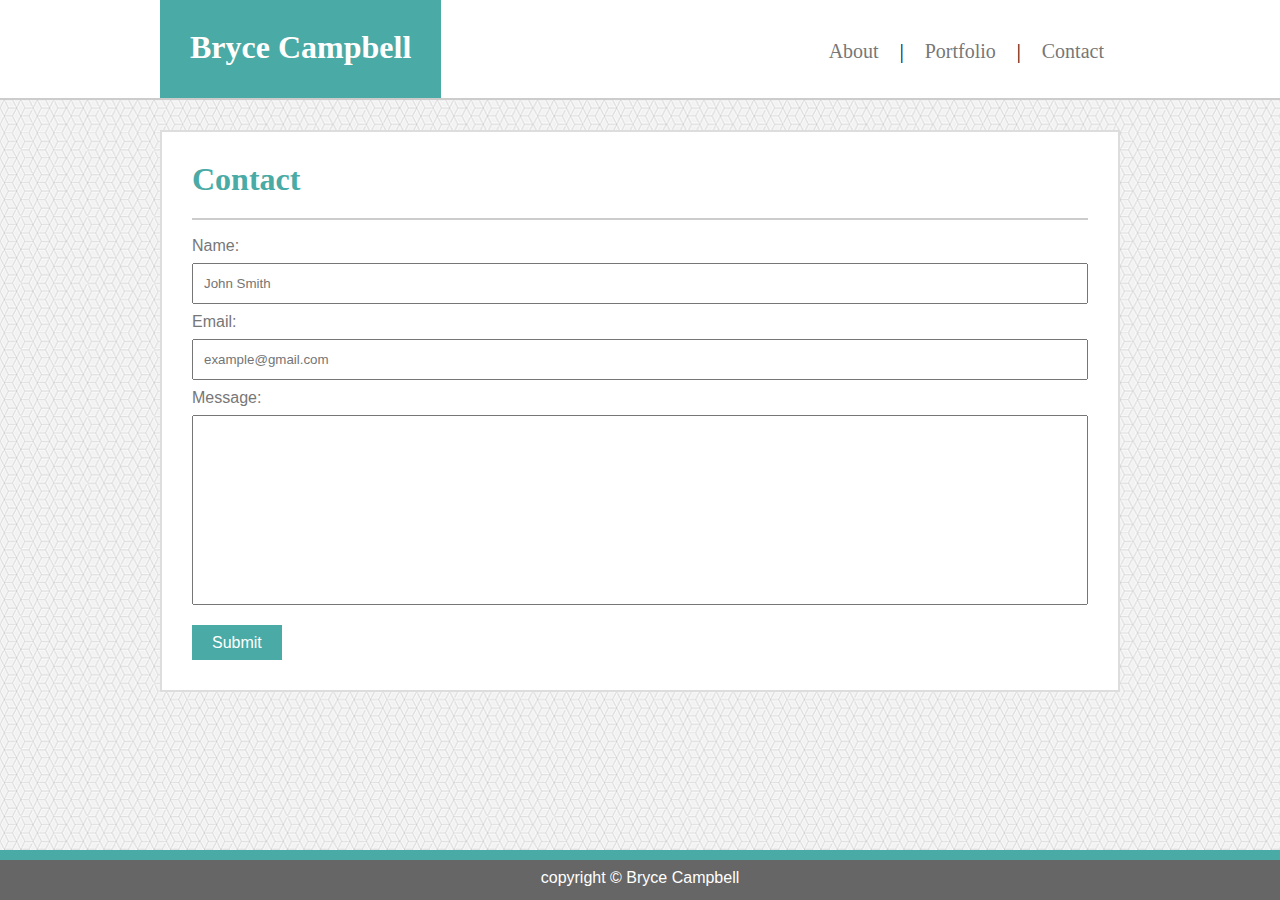
==== contact.html @ eefb478e "initial push" ====
<!DOCTYPE html>
<html lang="en">

<head>
    <meta charset="UTF-8">
    <meta name="viewport" content="width=device-width, initial-scale=1.0">
    <meta http-equiv="X-UA-Compatible" content="ie=edge">
    <title>Basic Portfolio</title>
    <link rel="stylesheet" type="text/css" href="assets/css/style.css">
</head>

<body>
    <header>
        <div class="header">
            <div id="nameLogo">
                <h1>Bryce Campbell</h1>
            </div>
                <nav>
                    <a href="index.html">About</a> |
                    <a href="portfolio.html"> Portfolio</a> |
                    <a href="contact.html"> Contact</a>
                </nav>
        </div>
    </header>
    <section>
        <div class="container">
            <div class="content-header">
                <h1>Contact</h1>
            </div>
            <hr>
            <form>
                Name: <br>
                <input type="text" name="fullname" placeholder="John Smith">
                <br>
                Email: <br>
                <input type="email" name="email" placeholder="example@gmail.com">
                Message: <br>
                <input type="text" name="message" id="message">
                <br>
                <button type="submit" name="submit">Submit</button>
            </form>
        </div>
    </section>
    <footer>copyright © Bryce Campbell</footer>
</body>
</html>
---- assets/css/style.css ----
* {
    box-sizing: border-box;
    line-height: 35px;
}
body {
    width: 100%;
    background: url(../images/background_pattern.png);
    margin: auto;
}
h1 {
    font-family: 'Georgia', Times, Times New Roman, serif;
}
h2 {
    font-family: 'Arial', 'Helvetica Neue', Helvetica, sans-serif;
}
p {
    font-family:'Arial', 'Helvetica Neue', Helvetica, sans-serif;
    color: #777777;
    margin-top: 0px;
}
header {
    width: 100%;
    height: 100px;
    background-color: #ffffff;
    border-bottom: 2px solid #cccccc;
}

.header {
    height: 100px;  
    width: 960px;
    margin: auto;
}
#nameLogo {
    background-color: #4aaaa5;
    float: left;
    color: #ffffff;
    height: 100%;
    border-bottom: 2px solid #cccccc;  
}
#nameLogo h1 {
    margin: 30px;
}

nav {
    float: right;
    margin: 20px 0px 20px 0px;
    font-size: 20px;
}
a {
    display: inline-block;
    padding: 14px 16px;
    text-decoration: none;
    color: #777777;
}
a:hover {
    background-color: #4aaaa5;
    color: #ffffff;
}

section {
    width: 100%;
    height: 500px;
}
.content-header {
    color: #4aaaa5;
    margin-left: 30px;
    margin-top: 30px;
}
hr { 
    margin-left: 30px;
    margin-right: 30px;
    border-style: solid;
    border-width: 1px;
    color: #cccccc
  } 
.main-content {
    overflow: auto;
    margin: 38px 30px 0px 30px;
}
#content2 {
    overflow: auto;
    margin: 30px 30px 0px 30px;
    align-content: left;
}
.container {
    margin: auto;
    width: 960px;
    margin-top: 30px;
    background-color: #ffffff;
    border: 2px solid #dddddd;
}
#home-img {
    width: 260px;
    height: 200px;
    float: left;
    margin: 30px 30px 0px 30px;
}
#home-img:hover {
    transform: scale(1.1);
}
.paragraph {
    width: 100%;
    clear: both;
    overflow: auto;
    padding: 0px 30px 30px 30px;
}
form {
    margin: 0px 30px 30px 30px;
    font-family:'Arial', 'Helvetica Neue', Helvetica, sans-serif;
    color: #777777;
}
input {
     width: 100%;
     padding-left: 10px;
     color: #777777;
 }
#message {
    padding-bottom: 150px;
    color: #777777;    
}
button {
    background-color: #4aaaa5;
    color: white;
    cursor: pointer;
    border: none;
    font-size: 16px;
    padding: 0px 20px 0px 20px;
    margin-top: 20px;
}
.gallery-item {
    width: 280px;
    height: 240px;
    float: left;
    margin-right: 30px;
}
.gallery-item:hover {
    transform: scale(1.1);
}
.gallery-img {
    width: 100%;
    height: 200px;
}
.img-label {
    background: #4aaaa5;
    color: #ffffff;
    text-align: center;
    height: 2em;
    position: relative;
    bottom: 50px;
}
.clear-fix {
    clear: both;
}
.spacer {
    width: 100%;
    height: 450px;
}
.invisible-scrollbar::-webkit-scrollbar {
    display: none;
}
footer {
    font-family: 'Arial', 'Helvetica Neue', Helvetica, sans-serif;
    position: fixed;
    left: 0;
    bottom: 0;
    width: 100%;
    background-color: #666666;
    color: #ffffff;
    text-align: center;
    height: 50px;
    border-top: 10px solid #4aaaa5;
}
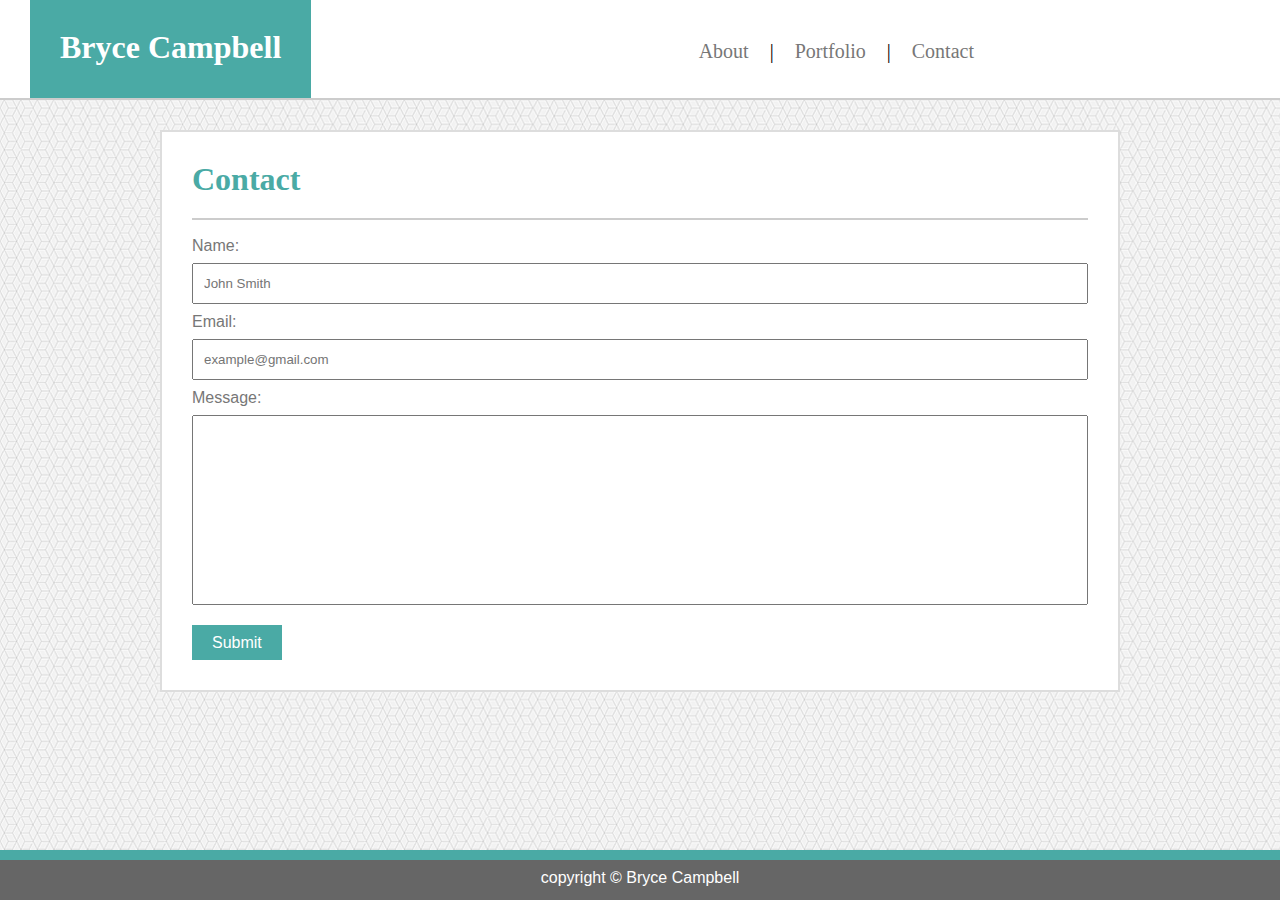
==== commit 3cf09b05: "updating portfolio page with projects" ====
--- a/contact.html
+++ b/contact.html
@@ -9,7 +9,7 @@
     <link rel="stylesheet" type="text/css" href="assets/css/style.css">
 </head>
 
-<body>
+<body class="invisible-scrollbar">
     <header>
         <div class="header">
             <div id="nameLogo">
--- a/assets/css/style.css
+++ b/assets/css/style.css
@@ -28,7 +28,7 @@
 .header {
     height: 100px;  
     width: 960px;
-    margin: auto;
+    margin-left: 30px;
 }
 #nameLogo {
     background-color: #4aaaa5;
@@ -52,7 +52,7 @@
     text-decoration: none;
     color: #777777;
 }
-a:hover {
+nav a:hover {
     background-color: #4aaaa5;
     color: #ffffff;
 }
@@ -86,6 +86,7 @@
     margin: auto;
     width: 960px;
     margin-top: 30px;
+    margin-bottom: 100px;
     background-color: #ffffff;
     border: 2px solid #dddddd;
 }
@@ -127,29 +128,29 @@
     padding: 0px 20px 0px 20px;
     margin-top: 20px;
 }
-.gallery-item {
-    width: 280px;
-    height: 240px;
+
+.img-container {
     float: left;
-    margin-right: 30px;
-}
-.gallery-item:hover {
-    transform: scale(1.1);
-}
-.gallery-img {
-    width: 100%;
-    height: 200px;
-}
+    width: 45%;
+    margin-left: 30px;
+    height: 250px;
+
+  }
+  .img-container img {
+      border: 3px solid #4aaaa5;
+  }
+  .clearfix::after {
+    content: "";
+    clear: both;
+    display: table;
+  }
 .img-label {
     background: #4aaaa5;
     color: #ffffff;
     text-align: center;
-    height: 2em;
     position: relative;
-    bottom: 50px;
-}
-.clear-fix {
-    clear: both;
+    bottom: 65px;
+    font-family: 'Arial', 'Helvetica Neue', Helvetica, sans-serif;
 }
 .spacer {
     width: 100%;
@@ -169,4 +170,82 @@
     text-align: center;
     height: 50px;
     border-top: 10px solid #4aaaa5;
-}+}
+
+/*===================media query========================*/
+
+@media screen and (max-width: 980px) {
+    header {
+        width: 100%;
+    }
+    .header {
+        width: 90%;
+    }
+    .container {
+        width: 90%;
+    }
+}
+@media screen and (max-width: 768px) {
+    header {
+        width: 100%;
+    }
+    .header {
+        width: 100%;
+    }
+    nav {
+        margin-right: 40px;
+        font-size: 16px;
+    }
+    .container {
+        width: 90%;
+    }
+    #home-img {
+        width: 50%;
+    }
+
+}
+@media screen and (max-width: 640px) {
+    
+    header {
+        width: 100%;
+    }
+    .header {
+        width: 100%;
+        height: auto;
+        margin-left: 0px;
+
+    }
+    #nameLogo {
+        text-align: center;
+        float: none;
+        padding: 10px;
+    }
+    #nameLogo h1 {
+        margin: 0px;        
+    }
+    nav {
+        width: 100%;
+        float: none;
+        text-align: center;
+        background: #ffffff;
+        margin: 0px;      
+    }
+    nav a {
+        padding: 5px 10px 5px 10px;
+    }
+    .container {
+        width: 90%;
+        margin-bottom: 100px;
+    }
+    #home-img {
+        float: none;       
+    }
+
+    .img-container {
+        width: 90%;
+    }
+
+}
+
+
+
